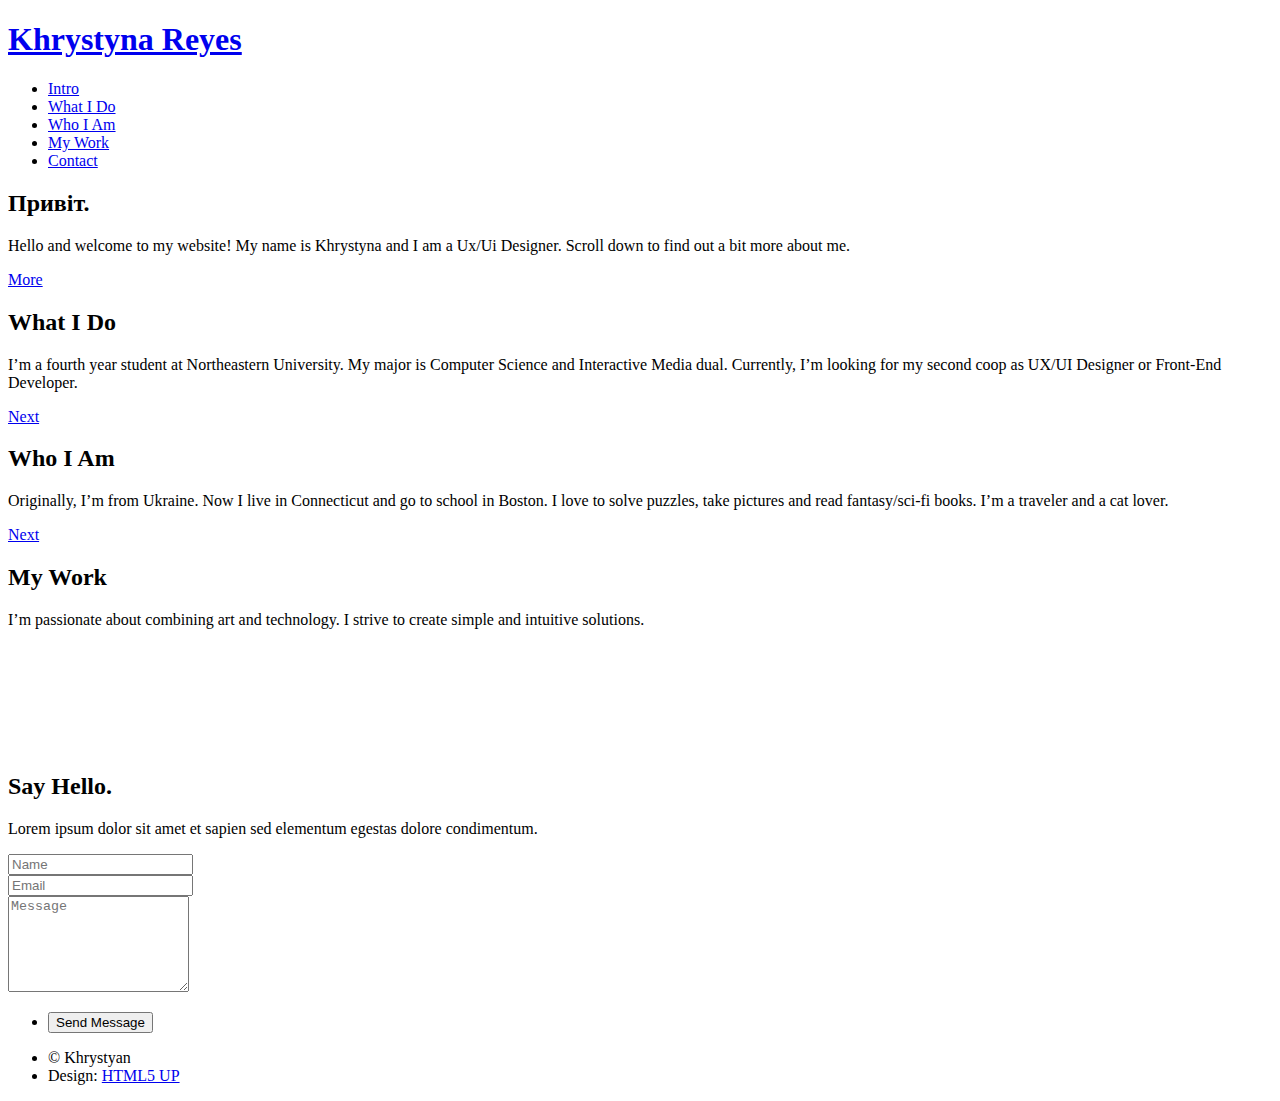
==== index.html @ 37574b06 "Update index.html" ====
<!DOCTYPE HTML>
<html>
	<head>
		<title>Khrystyna.me</title>
		<meta http-equiv="content-type" content="text/html; charset=utf-8" />
		<meta name="description" content="" />
		<meta name="keywords" content="" />
		<!--[if lte IE 8]><script src="css/ie/html5shiv.js"></script><![endif]-->
		<script src="js/jquery.min.js"></script>
		<script src="js/jquery.poptrox.min.js"></script>
		<script src="js/skel.min.js"></script>
		<script src="js/init.js"></script>
		<noscript>
			<link rel="stylesheet" href="stylesheet/skel-noscript.css" />
			<link rel="stylesheet" href="stylesheet/stylesheet.css" />
		</noscript>
		<!--[if lte IE 8]><link rel="stylesheet" href="css/ie/v8.css" /><![endif]-->
	</head>
	<body>

		<!-- Header -->
			<header id="header">

				<!-- Logo -->
					<h1 id="logo"><a href="#">Khrystyna Reyes</a></h1>

				<!-- Nav -->
					<nav id="nav">
						<ul>
							<li><a href="#intro">Intro</a></li>
							<li><a href="#one">What I Do</a></li>
							<li><a href="#two">Who I Am</a></li>
							<li><a href="#work">My Work</a></li>
							<li><a href="#contact">Contact</a></li>
						</ul>
					</nav>

			</header>

		<!-- Intro -->
			<section id="intro" class="main style1 dark fullscreen">
				<div class="content container small">
					<header>
						<h2>Привіт.</h2>
					</header>
					<p>Hello and welcome to my website!
							My name is Khrystyna and I am a Ux/Ui Designer. Scroll down to find out
							a bit more about me.</p>
					<footer>
						<a href="#one" class="button style2 down">More</a>
					</footer>
				</div>
			</section>

		<!-- One -->
			<section id="one" class="main style2 right dark fullscreen">
				<div class="content box style2">
					<header>
						<h2>What I Do</h2>
					</header>
					<p>I’m a fourth year student at Northeastern University. My major is Computer Science and Interactive Media dual. Currently, I’m looking for my second coop as UX/UI Designer or Front-End Developer. </p>
				</div>
				<a href="#two" class="button style2 down anchored">Next</a>
			</section>

		<!-- Two -->
			<section id="two" class="main style2 left dark fullscreen">
				<div class="content box style2">
					<header>
						<h2>Who I Am</h2>
					</header>
					<p>Originally, I’m from Ukraine. Now I live in Connecticut and go to school in Boston. I love to solve puzzles, take pictures and read fantasy/sci-fi books. I’m a traveler and a cat lover.</p>
				</div>
				<a href="#work" class="button style2 down anchored">Next</a>
			</section>

		<!-- Work -->
			<section id="work" class="main style3 primary">
				<div class="content container">
					<header>
						<h2>My Work</h2>
						<p>I’m passionate about combining art and technology. I strive to create simple and intuitive solutions.</p>
					</header>

					<!--
						 Lightbox Gallery

						 Powered by poptrox. Full docs here: https://github.com/n33/jquery.poptrox
					-->
						<div class="container small">
							<div class="row flush images">
								<div class="6u"><a href="http://instagram.com/khrystia2000" target="_blank" class="image full l"><img src="images/thumbs/11.jpg" alt="" /></a></div>
								<div class="6u"><a href="http://maublu.com" target="_blank" class="image full r"><img src="images/thumbs/1.png" alt="" /></a></div>
							</div>
							<div class="row flush images">
								<div class="6u"><a href="http://theyolksonyou.wikispaces.com/The+Yolk%27s+on+You" target="_blank" class="image full l"><img src="images/thumbs/2.png" alt="" /></a></div>
								<div class="6u"><a href="http://www.ccs.neu.edu/home/khrystia/hci.html" target="_blank" class="image full r"><img src="images/thumbs/3.png" alt="" /></a></div>
							</div>
							<div class="row flush images">
								<div class="6u"><a href="images/fulls/05.jpg" class="image full l"><img src="images/thumbs/05.jpg" title="The sparkling shell" alt="" /></a></div>
								<div class="6u"><a href="images/fulls/06.jpg" class="image full r"><img src="images/thumbs/06.jpg" title="Bent IX" alt="" /></a></div>
							</div>
						</div>

				</div>
			</section>

		<!-- Contact -->
			<section id="contact" class="main style3 secondary">
				<div class="content container">
					<header>
						<h2>Say Hello.</h2>
						<p>Lorem ipsum dolor sit amet et sapien sed elementum egestas dolore condimentum.</p>
					</header>
					<div class="box container small">

						<!--
							 Contact Form

							 To get this working, place a script on your server to receive the form data, then
							 point the "action" attribute to it (eg. action="http://mydomain.tld/mail.php").
							 More on how it all works here: http://www.1stwebdesigner.com/tutorials/custom-php-contact-forms/
						-->
							<form method="post" action="mail.php">
								<div class="row half">
									<div class="6u"><input type="text" name="name" placeholder="Name" /></div>
									<div class="6u"><input type="text" name="email" placeholder="Email" /></div>
								</div>
								<div class="row half">
									<div class="12u"><textarea name="message" placeholder="Message" rows="6"></textarea></div>
								</div>
								<div class="row">
									<div class="12u">
										<ul class="actions">
											<li><input type="submit" class="button" value="Send Message" /></li>
										</ul>
									</div>
								</div>
							</form>

					</div>
				</div>
			</section>

		<!-- Footer -->
			<footer id="footer">


				<!-- Menu -->
					<ul class="menu">
						<li>&copy; Khrystyan</li>
						<li>Design: <a href="http://html5up.net/">HTML5 UP</a></li>
					</ul>

			</footer>

	</body>
</html>
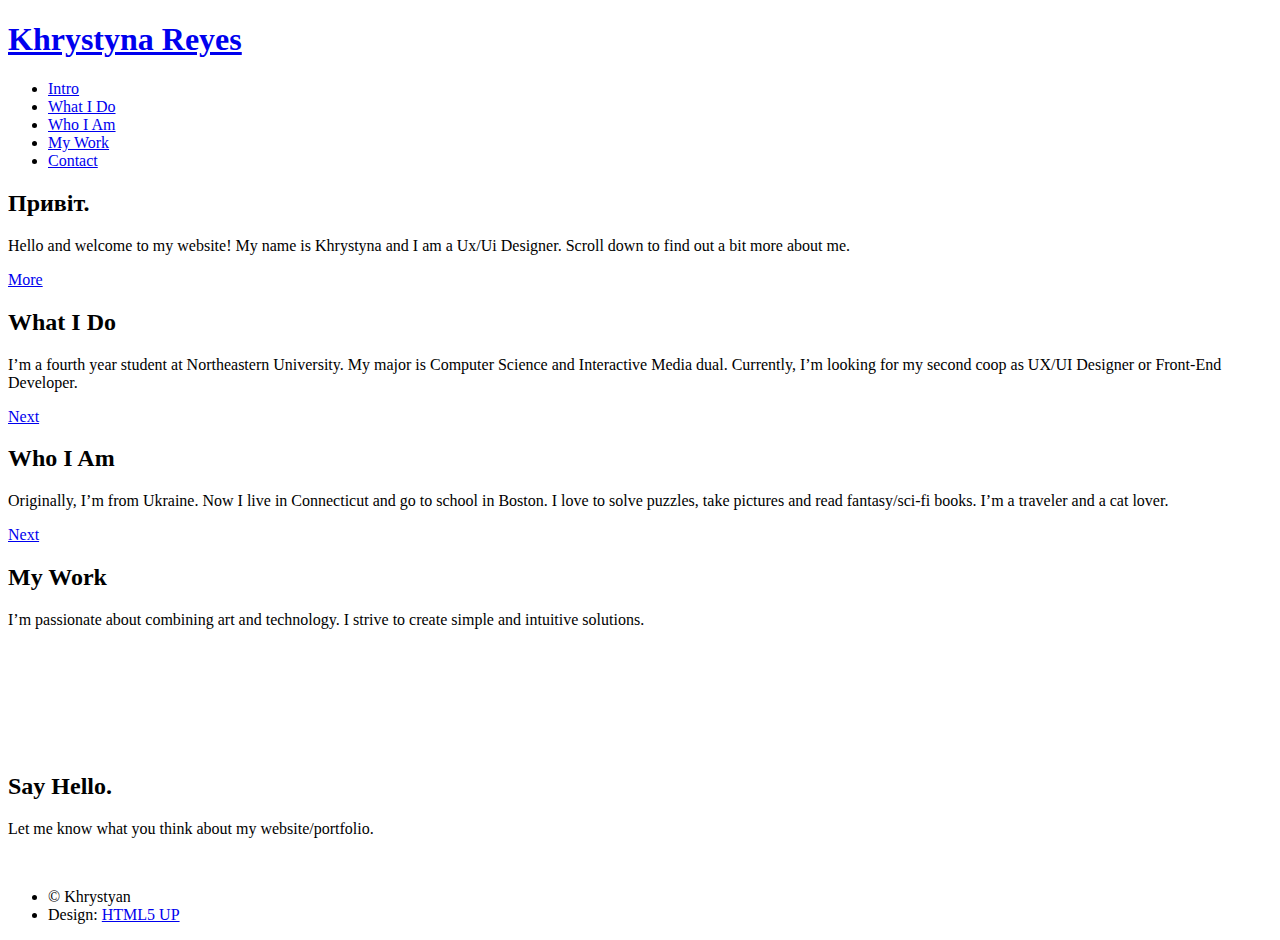
==== commit 6dd564b0: "icons" ====
--- a/index.html
+++ b/index.html
@@ -1,158 +1,138 @@
-<!DOCTYPE HTML>
-<html>
-	<head>
-		<title>Khrystyna.me</title>
-		<meta http-equiv="content-type" content="text/html; charset=utf-8" />
-		<meta name="description" content="" />
-		<meta name="keywords" content="" />
-		<!--[if lte IE 8]><script src="css/ie/html5shiv.js"></script><![endif]-->
-		<script src="js/jquery.min.js"></script>
-		<script src="js/jquery.poptrox.min.js"></script>
-		<script src="js/skel.min.js"></script>
-		<script src="js/init.js"></script>
-		<noscript>
-			<link rel="stylesheet" href="stylesheet/skel-noscript.css" />
-			<link rel="stylesheet" href="stylesheet/stylesheet.css" />
-		</noscript>
-		<!--[if lte IE 8]><link rel="stylesheet" href="css/ie/v8.css" /><![endif]-->
-	</head>
-	<body>
-
-		<!-- Header -->
-			<header id="header">
-
-				<!-- Logo -->
-					<h1 id="logo"><a href="#">Khrystyna Reyes</a></h1>
-
-				<!-- Nav -->
-					<nav id="nav">
-						<ul>
-							<li><a href="#intro">Intro</a></li>
-							<li><a href="#one">What I Do</a></li>
-							<li><a href="#two">Who I Am</a></li>
-							<li><a href="#work">My Work</a></li>
-							<li><a href="#contact">Contact</a></li>
-						</ul>
-					</nav>
-
-			</header>
-
-		<!-- Intro -->
-			<section id="intro" class="main style1 dark fullscreen">
-				<div class="content container small">
-					<header>
-						<h2>Привіт.</h2>
-					</header>
-					<p>Hello and welcome to my website!
-							My name is Khrystyna and I am a Ux/Ui Designer. Scroll down to find out
-							a bit more about me.</p>
-					<footer>
-						<a href="#one" class="button style2 down">More</a>
-					</footer>
-				</div>
-			</section>
-
-		<!-- One -->
-			<section id="one" class="main style2 right dark fullscreen">
-				<div class="content box style2">
-					<header>
-						<h2>What I Do</h2>
-					</header>
-					<p>I’m a fourth year student at Northeastern University. My major is Computer Science and Interactive Media dual. Currently, I’m looking for my second coop as UX/UI Designer or Front-End Developer. </p>
-				</div>
-				<a href="#two" class="button style2 down anchored">Next</a>
-			</section>
-
-		<!-- Two -->
-			<section id="two" class="main style2 left dark fullscreen">
-				<div class="content box style2">
-					<header>
-						<h2>Who I Am</h2>
-					</header>
-					<p>Originally, I’m from Ukraine. Now I live in Connecticut and go to school in Boston. I love to solve puzzles, take pictures and read fantasy/sci-fi books. I’m a traveler and a cat lover.</p>
-				</div>
-				<a href="#work" class="button style2 down anchored">Next</a>
-			</section>
-
-		<!-- Work -->
-			<section id="work" class="main style3 primary">
-				<div class="content container">
-					<header>
-						<h2>My Work</h2>
-						<p>I’m passionate about combining art and technology. I strive to create simple and intuitive solutions.</p>
-					</header>
-
-					<!--
-						 Lightbox Gallery
-
-						 Powered by poptrox. Full docs here: https://github.com/n33/jquery.poptrox
-					-->
-						<div class="container small">
-							<div class="row flush images">
-								<div class="6u"><a href="http://instagram.com/khrystia2000" target="_blank" class="image full l"><img src="images/thumbs/11.jpg" alt="" /></a></div>
-								<div class="6u"><a href="http://maublu.com" target="_blank" class="image full r"><img src="images/thumbs/1.png" alt="" /></a></div>
-							</div>
-							<div class="row flush images">
-								<div class="6u"><a href="http://theyolksonyou.wikispaces.com/The+Yolk%27s+on+You" target="_blank" class="image full l"><img src="images/thumbs/2.png" alt="" /></a></div>
-								<div class="6u"><a href="http://www.ccs.neu.edu/home/khrystia/hci.html" target="_blank" class="image full r"><img src="images/thumbs/3.png" alt="" /></a></div>
-							</div>
-							<div class="row flush images">
-								<div class="6u"><a href="images/fulls/05.jpg" class="image full l"><img src="images/thumbs/05.jpg" title="The sparkling shell" alt="" /></a></div>
-								<div class="6u"><a href="images/fulls/06.jpg" class="image full r"><img src="images/thumbs/06.jpg" title="Bent IX" alt="" /></a></div>
-							</div>
-						</div>
-
-				</div>
-			</section>
-
-		<!-- Contact -->
-			<section id="contact" class="main style3 secondary">
-				<div class="content container">
-					<header>
-						<h2>Say Hello.</h2>
-						<p>Lorem ipsum dolor sit amet et sapien sed elementum egestas dolore condimentum.</p>
-					</header>
-					<div class="box container small">
-
-						<!--
-							 Contact Form
-
-							 To get this working, place a script on your server to receive the form data, then
-							 point the "action" attribute to it (eg. action="http://mydomain.tld/mail.php").
-							 More on how it all works here: http://www.1stwebdesigner.com/tutorials/custom-php-contact-forms/
-						-->
-							<form method="post" action="mail.php">
-								<div class="row half">
-									<div class="6u"><input type="text" name="name" placeholder="Name" /></div>
-									<div class="6u"><input type="text" name="email" placeholder="Email" /></div>
-								</div>
-								<div class="row half">
-									<div class="12u"><textarea name="message" placeholder="Message" rows="6"></textarea></div>
-								</div>
-								<div class="row">
-									<div class="12u">
-										<ul class="actions">
-											<li><input type="submit" class="button" value="Send Message" /></li>
-										</ul>
-									</div>
-								</div>
-							</form>
-
-					</div>
-				</div>
-			</section>
-
-		<!-- Footer -->
-			<footer id="footer">
-
-
-				<!-- Menu -->
-					<ul class="menu">
-						<li>&copy; Khrystyan</li>
-						<li>Design: <a href="http://html5up.net/">HTML5 UP</a></li>
-					</ul>
-
-			</footer>
-
-	</body>
-</html>
+<!DOCTYPE HTML>
+<html>
+	<head>
+		<title>Khrystyna.me</title>
+		<meta http-equiv="content-type" content="text/html; charset=utf-8" />
+		<meta name="description" content="" />
+		<meta name="keywords" content="" />
+		<!--[if lte IE 8]><script src="css/ie/html5shiv.js"></script><![endif]-->
+		<script src="js/jquery.min.js"></script>
+		<script src="js/jquery.poptrox.min.js"></script>
+		<script src="js/skel.min.js"></script>
+		<script src="js/init.js"></script>
+		<noscript>
+			<link rel="stylesheet" href="css/skel-noscript.css" />
+			<link rel="stylesheet" href="css/style.css" />
+		</noscript>
+		<!--[if lte IE 8]><link rel="stylesheet" href="css/ie/v8.css" /><![endif]-->
+	</head>
+	<body>
+
+		<!-- Header -->
+			<header id="header">
+
+				<!-- Logo -->
+					<h1 id="logo"><a href="#">Khrystyna Reyes</a></h1>
+
+				<!-- Nav -->
+					<nav id="nav">
+						<ul>
+							<li><a href="#intro">Intro</a></li>
+							<li><a href="#what">What I Do</a></li>
+							<li><a href="#who">Who I Am</a></li>
+							<li><a href="#work">My Work</a></li>
+							<li><a href="#contact">Contact</a></li>
+						</ul>
+					</nav>
+
+			</header>
+
+		<!-- Intro -->
+			<section id="intro" class="main style1 dark fullscreen">
+				<div class="content container small">
+					<header>
+						<h2>Привіт.</h2>
+					</header>
+					<p>Hello and welcome to my website!
+							My name is Khrystyna and I am a Ux/Ui Designer. Scroll down to find out
+							a bit more about me.</p>
+					<footer>
+						<a href="#what" class="button style2 down">More</a>
+					</footer>
+				</div>
+			</section>
+
+		<!-- What -->
+			<section id="what" class="main style2 right dark fullscreen">
+				<div class="content box style2">
+					<header>
+						<h2>What I Do</h2>
+					</header>
+					<p>I’m a fourth year student at Northeastern University. My major is Computer Science and Interactive Media dual. Currently, I’m looking for my second coop as UX/UI Designer or Front-End Developer. </p>
+				</div>
+				<a href="#who" class="button style2 down anchored">Next</a>
+			</section>
+
+		<!-- Two -->
+			<section id="who" class="main style2 left dark fullscreen">
+				<div class="content box style2">
+					<header>
+						<h2>Who I Am</h2>
+					</header>
+					<p>Originally, I’m from Ukraine. Now I live in Connecticut and go to school in Boston. I love to solve puzzles, take pictures and read fantasy/sci-fi books. I’m a traveler and a cat lover.</p>
+				</div>
+				<a href="#work" class="button style2 down anchored">Next</a>
+			</section>
+
+		<!-- Work -->
+			<section id="work" class="main style3 primary">
+				<div class="content container">
+					<header>
+						<h2>My Work</h2>
+						<p>I’m passionate about combining art and technology. I strive to create simple and intuitive solutions.</p>
+					</header>
+
+					<!--
+						 Lightbox Gallery
+
+						 Powered by poptrox. Full docs here: https://github.com/n33/jquery.poptrox
+					-->
+						<div class="container small">
+							<div class="row flush images">
+								<div class="6u"><a href="http://instagram.com/khrystia2000" target="_blank" class="image full l"><img src="images/thumbs/11.png" alt="" /></a></div>
+								<div class="6u"><a href="http://maublu.com" target="_blank" class="image full r"><img src="images/thumbs/1.png" alt="" /></a></div>
+							</div>
+							<div class="row flush images">
+								<div class="6u"><a href="http://theyolksonyou.wikispaces.com/The+Yolk%27s+on+You" target="_blank" class="image full l"><img src="images/thumbs/2.png" alt="" /></a></div>
+								<div class="6u"><a href="http://www.ccs.neu.edu/home/khrystia/hci.html" target="_blank" class="image full r"><img src="images/thumbs/3.png" alt="" /></a></div>
+							</div>
+							<div class="row flush images">
+								<div class="6u"><a href="images/fulls/05.jpg" class="image full l"><img src="images/thumbs/05.jpg" title="The sparkling shell" alt="" /></a></div>
+								<div class="6u"><a href="images/fulls/06.jpg" class="image full r"><img src="images/thumbs/06.jpg" title="Bent IX" alt="" /></a></div>
+							</div>
+						</div>
+
+				</div>
+			</section>
+
+		<!-- Contact -->
+			<section id="contact" class="main style3 secondary">
+				<div class="content container">
+					<header>
+						<h2>Say Hello.</h2>
+						<p>Let me know what you think about my website/portfolio.  </p>
+					</header>
+					<div class="container small">
+
+								<a href="mailto:reyes.kh@husky.neu.edu?Subject=Portfolio" target="_top" ><img src="images/thumbs/mail.png" alt="" class="icon"/></a>
+								<a href="https://www.linkedin.com/in/khrystynar" target="_blank" ><img src="images/thumbs/linkedin.png" alt="" class="icon"/></a>
+								<a href="skype:khrystynar?userinfo"><img src="images/thumbs/skype.png" alt="" class="icon"/></a>
+
+						</div>
+				</div>
+			</section>
+
+		<!-- Footer -->
+			<footer id="footer">
+
+
+				<!-- Menu -->
+					<ul class="menu">
+						<li>&copy; Khrystyan</li>
+						<li>Design: <a href="http://html5up.net/">HTML5 UP</a></li>
+					</ul>
+
+			</footer>
+
+	</body>
+</html>
--- a/css/style.css
+++ b/css/style.css
@@ -0,0 +1,1429 @@
+@charset 'UTF-8';
+@import url(http://fonts.googleapis.com/css?family=Source+Sans+Pro:300,900);
+@font-face{font-family:'FontAwesome';src:url('font/fontawesome-webfont.eot?v=4.0.1');src:url('font/fontawesome-webfont.eot?#iefix&v=4.0.1') format('embedded-opentype'),url('font/fontawesome-webfont.woff?v=4.0.1') format('woff'),url('font/fontawesome-webfont.ttf?v=4.0.1') format('truetype'),url('font/fontawesome-webfont.svg?v=4.0.1#fontawesomeregular') format('svg');font-weight:normal;font-style:normal}
+
+/*********************************************************************************/
+/* Basic                                                                         */
+/*********************************************************************************/
+
+	body {
+		background: #fff;
+	}
+
+		body.loading {
+		}
+
+			body.loading * {
+				-moz-transition: none !important;
+				-webkit-transition: none !important;
+				-o-transition: none !important;
+				-ms-transition: none !important;
+				transition: none !important;
+			}
+
+	body,input,textarea,select {
+		font-family: 'Source Sans Pro', sans-serif;
+		font-weight: 300;
+		font-size: 18pt;
+		line-height: 1.75em;
+		color: #39454b;
+		letter-spacing: 0.5px;
+	}
+
+	h1,h2,h3,h4,h5,h6 {
+		font-weight: 900;
+		color: inherit;
+	}
+
+		h1 a, h2 a, h3 a, h4 a, h5 a, h6 a {
+			color: inherit;
+			text-decoration: none;
+		}
+
+	h2 {
+		font-size: 2.25em;
+		letter-spacing: -2px;
+		line-height: 1.25em;
+	}
+
+	strong, b {
+		font-weight: 900;
+		color: inherit;
+	}
+
+	em, i {
+		font-style: italic;
+	}
+
+	a {
+		color: #98c593;
+
+		-moz-transition: all 0.2s ease-in-out, color 0.2s ease-in-out;
+		-webkit-transition: all 0.2s ease-in-out, color 0.2s ease-in-out;
+		-o-transition: all 0.2s ease-in-out, color 0.2s ease-in-out;
+		-ms-transition: all 0.2s ease-in-out, color 0.2s ease-in-out;
+		transition: all 0.2s ease-in-out, color 0.2s ease-in-out;
+	}
+
+	sub {
+		position: relative;
+		top: 0.5em;
+		font-size: 0.8em;
+	}
+
+	sup {
+		position: relative;
+		top: -0.5em;
+		font-size: 0.8em;
+	}
+
+	hr {
+		border: 0;
+		border-top: solid 1px #ddd;
+	}
+
+	blockquote {
+		border-left: solid 0.5em #ddd;
+		padding: 1em 0 1em 2em;
+		font-style: italic;
+	}
+
+	p, ul, ol, dl, table {
+		margin-bottom: 1em;
+	}
+
+	header {
+		margin-bottom: 1em;
+	}
+
+		header p {
+			display: block;
+			margin: 1em 0 0 0;
+			padding: 0 0 0.5em 0;
+		}
+
+	footer {
+		margin-top: 2em;
+	}
+
+	br.clear {
+		clear: both;
+	}
+
+	/* Sections/Articles */
+
+		section,
+		article {
+			margin-bottom: 3em;
+		}
+
+		section > :last-child,
+		article > :last-child {
+			margin-bottom: 0;
+		}
+
+		section > .content > :last-child,
+		article > .content > :last-child {
+			margin-bottom: 0;
+		}
+
+		section:last-child,
+		article:last-child {
+			margin-bottom: 0;
+		}
+
+		.row > section,
+		.row > article {
+			margin-bottom: 0;
+		}
+
+	/* Images */
+
+		.image {
+			position: relative;
+			display: inline-block;
+		}
+
+			.image:before {
+				content: '';
+				position: absolute;
+				left: 0;
+				top: 0;
+				width: 100%;
+				height: 100%;
+				background: url('images/overlay.png');
+			}
+
+			.image img {
+				display: block;
+				width: 100%;
+			}
+
+			.image.featured {
+				display: block;
+				width: 100%;
+				margin: 0 0 2em 0;
+			}
+
+			.image.full {
+				display: block;
+				width: 100%;
+			}
+
+			.image.left {
+				float: left;
+				margin: 0 2em 2em 0;
+			}
+
+			.image.centered {
+				display: block;
+				margin: 0 0 2em 0;
+			}
+
+				.image.centered img {
+					margin: 0 auto;
+					width: auto;
+				}
+
+	/* Lists */
+
+		ul.default {
+			list-style: disc;
+			padding-left: 1em;
+		}
+
+			ul.default li {
+				padding-left: 0.5em;
+			}
+
+		ul.icons {
+			cursor: default;
+		}
+
+			ul.icons li {
+				display: inline-block;
+			}
+
+				ul.icons a {
+					display: inline-block;
+					width: 2em;
+					height: 2em;
+					line-height: 2em;
+					text-align: center;
+					border: 0;
+				}
+
+		ul.menu {
+			cursor: default;
+		}
+
+			ul.menu li {
+				display: inline-block;
+				line-height: 1em;
+				border-left: solid 1px rgba(145,146,147,0.25);
+				padding: 0 0 0 0.5em;
+				margin: 0 0 0 0.5em;
+			}
+
+			ul.menu li:first-child {
+				border-left: 0;
+				padding-left: 0;
+				margin-left: 0;
+			}
+
+		ul.actions {
+			cursor: default;
+		}
+
+			ul.actions li {
+				display: inline-block;
+				margin: 0 0 0 0.5em;
+			}
+
+			ul.actions li:first-child {
+				margin-left: 0;
+			}
+
+		ol.default {
+			list-style: decimal;
+			padding-left: 1.25em;
+		}
+
+			ol.default li {
+				padding-left: 0.25em;
+			}
+
+	/* Forms */
+
+		form {
+		}
+
+			form label {
+				display: block;
+			}
+
+			form input[type="text"],
+			form input[type="password"],
+			form select,
+			form textarea {
+				display: block;
+				width: 100%;
+				padding: 0.75em;
+				background: none;
+				border: solid 2px rgba(185,186,187,0.25);
+				color: inherit;
+				border-radius: 0.5em;
+				outline: none;
+
+				-moz-appearance: none;
+				-webkit-appearance: none;
+				-o-appearance: none;
+				-ms-appearance: none;
+				appearance: none;
+
+				-moz-transition: all 0.2s ease-in-out, color 0.2s ease-in-out;
+				-webkit-transition: all 0.2s ease-in-out, color 0.2s ease-in-out;
+				-o-transition: all 0.2s ease-in-out, color 0.2s ease-in-out;
+				-ms-transition: all 0.2s ease-in-out, color 0.2s ease-in-out;
+				transition: all 0.2s ease-in-out, color 0.2s ease-in-out;
+			}
+
+				form input[type="text"]:hover,
+				form input[type="password"]:hover,
+				form select:hover,
+				form textarea:hover {
+				}
+
+				form input[type="text"]:focus,
+				form input[type="password"]:focus,
+				form select:focus,
+				form textarea:focus {
+					border-color: #9ac8e9;
+				}
+
+			form input[type="text"],
+			form input[type="password"],
+			form select {
+				line-height: 1em;
+			}
+
+			form textarea {
+				min-height: 8em;
+			}
+
+			form .formerize-placeholder {
+				color: rgba(145,146,147,0.85) !important;
+			}
+
+			form ::-webkit-input-placeholder {
+				color: rgba(145,146,147,0.85) !important;
+			}
+
+			form :-moz-placeholder {
+				color: rgba(145,146,147,0.85) !important;
+			}
+
+			form ::-moz-placeholder {
+				color: rgba(145,146,147,0.85) !important;
+			}
+
+			form :-ms-input-placeholder {
+				color: rgba(145,146,147,0.85) !important;
+			}
+
+			form ::-moz-focus-inner {
+				border: 0;
+			}
+
+	/* Tables */
+
+		table {
+			width: 100%;
+		}
+
+			table.default {
+				width: 100%;
+			}
+
+				table.default tbody tr:nth-child(2n+2) {
+					background: #f4f4f4;
+				}
+
+				table.default td {
+					padding: 0.5em 1em 0.5em 1em;
+				}
+
+				table.default th {
+					text-align: left;
+					font-weight: 900;
+					padding: 0.5em 1em 0.5em 1em;
+				}
+
+				table.default thead {
+					background: #444;
+					color: #fff;
+				}
+
+				table.default tfoot {
+					background: #eee;
+				}
+
+				table.default tbody {
+				}
+
+	/* Buttons */
+
+		.button {
+			background-color: #98c593;
+			border: 0;
+			border-radius: 3.5em;
+			color: #fff;
+			cursor: pointer;
+			display: inline-block;
+			height: 3.5em;
+			line-height: 3.5em;
+			outline: 0;
+			padding: 0 2em 0 2em;
+			position: relative;
+			text-align: center;
+			text-decoration: none;
+
+			-moz-appearance: none;
+			-webkit-appearance: none;
+			-o-appearance: none;
+			-ms-appearance: none;
+			appearance: none;
+
+			-moz-transition: all 0.2s ease-in-out;
+			-webkit-transition: all 0.2s ease-in-out;
+			-o-transition: all 0.2s ease-in-out;
+			-ms-transition: all 0.2s ease-in-out;
+			transition: all 0.2s ease-in-out;
+		}
+
+			.button.down {
+				width: 5em;
+				height: 5em;
+				line-height: 4.5em;
+				padding: 0;
+				background-image: url('images/dark-arrow.svg');
+				background-position: center center;
+				background-repeat: no-repeat;
+				text-indent: -10em;
+				overflow: hidden;
+			}
+
+				.button.down.anchored {
+					bottom: 0;
+					border-bottom: 0;
+					border-radius: 3em 3em 0 0;
+					height: 4.5em;
+					margin-left: -2.5em;
+				}
+
+			.button.anchored {
+				position: absolute;
+				left: 50%;
+			}
+
+			.button:hover {
+				background-color: #a8d5a3;
+			}
+
+			.button:active {
+				background-color: #88b583;
+			}
+
+			.button.style2 {
+				background-color: transparent;
+				border: solid 2px #e5e6e7;
+				color: inherit;
+			}
+
+				.button.style2:hover {
+					background-color: rgba(145,146,147,0.035);
+				}
+
+				.button.style2.down {
+					background-image: url('images/arrow.svg');
+				}
+
+				.icon {
+					width: 5em;
+					height: 5em;
+					margin: 1em;
+					margin-bottom: 5em;
+
+				}
+
+				.icon:hover {
+					background-color: rgba(145,146,147,0.065);
+					border-radius: 3em;
+				}
+
+	/* Box */
+
+		.box {
+			background: #fff;
+			color: #39454b;
+			padding: 2em;
+		}
+
+			.box.style2 {
+				padding: 3.5em 2.5em 3.5em 2.5em;
+			}
+
+	/* Main */
+
+		.main {
+			position: relative;
+			margin: 0;
+			overflow-x: hidden;
+		}
+
+			.main.style1 {
+				text-align: center;
+				padding: 10em 0 10em 0;
+			}
+
+				.main.style1 h2 {
+					font-size: 4.25em;
+					line-height: 1em;
+					letter-spacing: -4px;
+				}
+
+				.main.style1 .content {
+					opacity: 1.0;
+
+					-moz-transition: all 1s ease;
+					-webkit-transition: all 1s ease;
+					-o-transition: all 1s ease;
+					-ms-transition: all 1s ease;
+					transition: all 1s ease;
+
+					-moz-transform: translateZ(0);
+					-webkit-transform: translateZ(0);
+					-o-transform: translateZ(0);
+					-ms-transform: translateZ(0);
+					transform: translateZ(0);
+				}
+
+			.main.style1.inactive {
+			}
+
+				.main.style1.inactive .content {
+					opacity: 0;
+				}
+
+			.main.style2 {
+				padding: 10em 0 10em 0;
+				overflow: hidden;
+			}
+
+				.main.style2 .content {
+					position: relative;
+					width: 35%;
+
+					-moz-transition: all 1s ease;
+					-webkit-transition: all 1s ease;
+					-o-transition: all 1s ease;
+					-ms-transition: all 1s ease;
+					transition: all 1s ease;
+
+					-moz-transform: translateZ(0);
+					-webkit-transform: translateZ(0);
+					-o-transform: translateZ(0);
+					-ms-transform: translateZ(0);
+					transform: translateZ(0);
+				}
+
+				.main.style2.left {
+				}
+
+					.main.style2.left .content {
+						left: 0;
+					}
+
+				.main.style2.right {
+				}
+
+					.main.style2.right .content {
+						left: 65%;
+					}
+
+				.main.style2.inactive {
+				}
+
+					.main.style2.inactive .content {
+					}
+
+						.main.style2.inactive.left .content {
+							left: -35%;
+						}
+
+						.main.style2.inactive.right .content {
+							left: 100%;
+						}
+
+			.main.style3 {
+				text-align: center;
+				padding: 6em 0 6em 0;
+			}
+
+				.main.style3 .content {
+				}
+
+					.main.style3 .content > header {
+						margin-bottom: 2em;
+					}
+
+				.main.style3.primary {
+					background: #fff;
+				}
+
+				.main.style3.secondary {
+					background: #f5f6f7;
+				}
+
+	/* Dark */
+
+		.dark {
+			color: #fff;
+		}
+
+			.dark a {
+				color: #fff;
+			}
+
+			.dark .button.style2 {
+				border-color: inherit;
+				background-color: rgba(64,64,64,0.05);
+			}
+
+				.dark .button.style2:hover {
+					background-color: rgba(255,255,255,0.1);
+				}
+
+				.dark .button.style2.down {
+					background-image: url('images/dark-arrow.svg');
+				}
+
+/*********************************************************************************/
+/* Icons                                                                         */
+/* Powered by Font Awesome by Dave Gandy | http://fontawesome.io                 */
+/* Licensed under the SIL OFL 1.1 (font), MIT (CSS)                              */
+/*********************************************************************************/
+
+	.fa {
+		text-decoration: none;
+	}
+
+		.fa.solo {
+		}
+
+			.fa.solo span {
+				display: none;
+			}
+
+		.fa:before {
+			display:inline-block;
+			font-family: FontAwesome;
+			font-size: 1.25em;
+			text-decoration: none;
+			font-style: normal;
+			font-weight: normal;
+			line-height: 1;
+			-webkit-font-smoothing:antialiased;
+			-moz-osx-font-smoothing:grayscale;
+		}
+
+		.fa-lg{font-size:1.3333333333333333em;line-height:.75em;vertical-align:-15%}
+		.fa-2x{font-size:2em}
+		.fa-3x{font-size:3em}
+		.fa-4x{font-size:4em}
+		.fa-5x{font-size:5em}
+		.fa-fw{width:1.2857142857142858em;text-align:center}
+		.fa-ul{padding-left:0;margin-left:2.142857142857143em;list-style-type:none}.fa-ul>li{position:relative}
+		.fa-li{position:absolute;left:-2.142857142857143em;width:2.142857142857143em;top:.14285714285714285em;text-align:center}.fa-li.fa-lg{left:-1.8571428571428572em}
+		.fa-border{padding:.2em .25em .15em;border:solid .08em #eee;border-radius:.1em}
+		.pull-right{float:right}
+		.pull-left{float:left}
+		.fa.pull-left{margin-right:.3em}
+		.fa.pull-right{margin-left:.3em}
+		.fa-spin{-webkit-animation:spin 2s infinite linear;-moz-animation:spin 2s infinite linear;-o-animation:spin 2s infinite linear;animation:spin 2s infinite linear}
+		@-moz-keyframes spin{0%{-moz-transform:rotate(0deg)} 100%{-moz-transform:rotate(359deg)}}@-webkit-keyframes spin{0%{-webkit-transform:rotate(0deg)} 100%{-webkit-transform:rotate(359deg)}}@-o-keyframes spin{0%{-o-transform:rotate(0deg)} 100%{-o-transform:rotate(359deg)}}@-ms-keyframes spin{0%{-ms-transform:rotate(0deg)} 100%{-ms-transform:rotate(359deg)}}@keyframes spin{0%{transform:rotate(0deg)} 100%{transform:rotate(359deg)}}.fa-rotate-90{filter:progid:DXImageTransform.Microsoft.BasicImage(rotation=1);-webkit-transform:rotate(90deg);-moz-transform:rotate(90deg);-ms-transform:rotate(90deg);-o-transform:rotate(90deg);transform:rotate(90deg)}
+		.fa-rotate-180{filter:progid:DXImageTransform.Microsoft.BasicImage(rotation=2);-webkit-transform:rotate(180deg);-moz-transform:rotate(180deg);-ms-transform:rotate(180deg);-o-transform:rotate(180deg);transform:rotate(180deg)}
+		.fa-rotate-270{filter:progid:DXImageTransform.Microsoft.BasicImage(rotation=3);-webkit-transform:rotate(270deg);-moz-transform:rotate(270deg);-ms-transform:rotate(270deg);-o-transform:rotate(270deg);transform:rotate(270deg)}
+		.fa-flip-horizontal{filter:progid:DXImageTransform.Microsoft.BasicImage(rotation=0, mirror=1);-webkit-transform:scale(-1, 1);-moz-transform:scale(-1, 1);-ms-transform:scale(-1, 1);-o-transform:scale(-1, 1);transform:scale(-1, 1)}
+		.fa-flip-vertical{filter:progid:DXImageTransform.Microsoft.BasicImage(rotation=2, mirror=1);-webkit-transform:scale(1, -1);-moz-transform:scale(1, -1);-ms-transform:scale(1, -1);-o-transform:scale(1, -1);transform:scale(1, -1)}
+		.fa-stack{position:relative;display:inline-block;width:2em;height:2em;line-height:2em;vertical-align:middle}
+		.fa-stack-1x,.fa-stack-2x{position:absolute;left:0;width:100%;text-align:center}
+		.fa-stack-1x{line-height:inherit}
+		.fa-stack-2x{font-size:2em}
+		.fa-inverse{color:#fff}
+		.fa-glass:before{content:"\f000"}
+		.fa-music:before{content:"\f001"}
+		.fa-search:before{content:"\f002"}
+		.fa-envelope-o:before{content:"\f003"}
+		.fa-heart:before{content:"\f004"}
+		.fa-star:before{content:"\f005"}
+		.fa-star-o:before{content:"\f006"}
+		.fa-user:before{content:"\f007"}
+		.fa-film:before{content:"\f008"}
+		.fa-th-large:before{content:"\f009"}
+		.fa-th:before{content:"\f00a"}
+		.fa-th-list:before{content:"\f00b"}
+		.fa-check:before{content:"\f00c"}
+		.fa-times:before{content:"\f00d"}
+		.fa-search-plus:before{content:"\f00e"}
+		.fa-search-minus:before{content:"\f010"}
+		.fa-power-off:before{content:"\f011"}
+		.fa-signal:before{content:"\f012"}
+		.fa-gear:before,.fa-cog:before{content:"\f013"}
+		.fa-trash-o:before{content:"\f014"}
+		.fa-home:before{content:"\f015"}
+		.fa-file-o:before{content:"\f016"}
+		.fa-clock-o:before{content:"\f017"}
+		.fa-road:before{content:"\f018"}
+		.fa-download:before{content:"\f019"}
+		.fa-arrow-circle-o-down:before{content:"\f01a"}
+		.fa-arrow-circle-o-up:before{content:"\f01b"}
+		.fa-inbox:before{content:"\f01c"}
+		.fa-play-circle-o:before{content:"\f01d"}
+		.fa-rotate-right:before,.fa-repeat:before{content:"\f01e"}
+		.fa-refresh:before{content:"\f021"}
+		.fa-list-alt:before{content:"\f022"}
+		.fa-lock:before{content:"\f023"}
+		.fa-flag:before{content:"\f024"}
+		.fa-headphones:before{content:"\f025"}
+		.fa-volume-off:before{content:"\f026"}
+		.fa-volume-down:before{content:"\f027"}
+		.fa-volume-up:before{content:"\f028"}
+		.fa-qrcode:before{content:"\f029"}
+		.fa-barcode:before{content:"\f02a"}
+		.fa-tag:before{content:"\f02b"}
+		.fa-tags:before{content:"\f02c"}
+		.fa-book:before{content:"\f02d"}
+		.fa-bookmark:before{content:"\f02e"}
+		.fa-print:before{content:"\f02f"}
+		.fa-camera:before{content:"\f030"}
+		.fa-font:before{content:"\f031"}
+		.fa-bold:before{content:"\f032"}
+		.fa-italic:before{content:"\f033"}
+		.fa-text-height:before{content:"\f034"}
+		.fa-text-width:before{content:"\f035"}
+		.fa-align-left:before{content:"\f036"}
+		.fa-align-center:before{content:"\f037"}
+		.fa-align-right:before{content:"\f038"}
+		.fa-align-justify:before{content:"\f039"}
+		.fa-list:before{content:"\f03a"}
+		.fa-dedent:before,.fa-outdent:before{content:"\f03b"}
+		.fa-indent:before{content:"\f03c"}
+		.fa-video-camera:before{content:"\f03d"}
+		.fa-picture-o:before{content:"\f03e"}
+		.fa-pencil:before{content:"\f040"}
+		.fa-map-marker:before{content:"\f041"}
+		.fa-adjust:before{content:"\f042"}
+		.fa-tint:before{content:"\f043"}
+		.fa-edit:before,.fa-pencil-square-o:before{content:"\f044"}
+		.fa-share-square-o:before{content:"\f045"}
+		.fa-check-square-o:before{content:"\f046"}
+		.fa-move:before{content:"\f047"}
+		.fa-step-backward:before{content:"\f048"}
+		.fa-fast-backward:before{content:"\f049"}
+		.fa-backward:before{content:"\f04a"}
+		.fa-play:before{content:"\f04b"}
+		.fa-pause:before{content:"\f04c"}
+		.fa-stop:before{content:"\f04d"}
+		.fa-forward:before{content:"\f04e"}
+		.fa-fast-forward:before{content:"\f050"}
+		.fa-step-forward:before{content:"\f051"}
+		.fa-eject:before{content:"\f052"}
+		.fa-chevron-left:before{content:"\f053"}
+		.fa-chevron-right:before{content:"\f054"}
+		.fa-plus-circle:before{content:"\f055"}
+		.fa-minus-circle:before{content:"\f056"}
+		.fa-times-circle:before{content:"\f057"}
+		.fa-check-circle:before{content:"\f058"}
+		.fa-question-circle:before{content:"\f059"}
+		.fa-info-circle:before{content:"\f05a"}
+		.fa-crosshairs:before{content:"\f05b"}
+		.fa-times-circle-o:before{content:"\f05c"}
+		.fa-check-circle-o:before{content:"\f05d"}
+		.fa-ban:before{content:"\f05e"}
+		.fa-arrow-left:before{content:"\f060"}
+		.fa-arrow-right:before{content:"\f061"}
+		.fa-arrow-up:before{content:"\f062"}
+		.fa-arrow-down:before{content:"\f063"}
+		.fa-mail-forward:before,.fa-share:before{content:"\f064"}
+		.fa-resize-full:before{content:"\f065"}
+		.fa-resize-small:before{content:"\f066"}
+		.fa-plus:before{content:"\f067"}
+		.fa-minus:before{content:"\f068"}
+		.fa-asterisk:before{content:"\f069"}
+		.fa-exclamation-circle:before{content:"\f06a"}
+		.fa-gift:before{content:"\f06b"}
+		.fa-leaf:before{content:"\f06c"}
+		.fa-fire:before{content:"\f06d"}
+		.fa-eye:before{content:"\f06e"}
+		.fa-eye-slash:before{content:"\f070"}
+		.fa-warning:before,.fa-exclamation-triangle:before{content:"\f071"}
+		.fa-plane:before{content:"\f072"}
+		.fa-calendar:before{content:"\f073"}
+		.fa-random:before{content:"\f074"}
+		.fa-comment:before{content:"\f075"}
+		.fa-magnet:before{content:"\f076"}
+		.fa-chevron-up:before{content:"\f077"}
+		.fa-chevron-down:before{content:"\f078"}
+		.fa-retweet:before{content:"\f079"}
+		.fa-shopping-cart:before{content:"\f07a"}
+		.fa-folder:before{content:"\f07b"}
+		.fa-folder-open:before{content:"\f07c"}
+		.fa-resize-vertical:before{content:"\f07d"}
+		.fa-resize-horizontal:before{content:"\f07e"}
+		.fa-bar-chart-o:before{content:"\f080"}
+		.fa-twitter-square:before{content:"\f081"}
+		.fa-facebook-square:before{content:"\f082"}
+		.fa-camera-retro:before{content:"\f083"}
+		.fa-key:before{content:"\f084"}
+		.fa-gears:before,.fa-cogs:before{content:"\f085"}
+		.fa-comments:before{content:"\f086"}
+		.fa-thumbs-o-up:before{content:"\f087"}
+		.fa-thumbs-o-down:before{content:"\f088"}
+		.fa-star-half:before{content:"\f089"}
+		.fa-heart-o:before{content:"\f08a"}
+		.fa-sign-out:before{content:"\f08b"}
+		.fa-linkedin-square:before{content:"\f08c"}
+		.fa-thumb-tack:before{content:"\f08d"}
+		.fa-external-link:before{content:"\f08e"}
+		.fa-sign-in:before{content:"\f090"}
+		.fa-trophy:before{content:"\f091"}
+		.fa-github-square:before{content:"\f092"}
+		.fa-upload:before{content:"\f093"}
+		.fa-lemon-o:before{content:"\f094"}
+		.fa-phone:before{content:"\f095"}
+		.fa-square-o:before{content:"\f096"}
+		.fa-bookmark-o:before{content:"\f097"}
+		.fa-phone-square:before{content:"\f098"}
+		.fa-twitter:before{content:"\f099"}
+		.fa-facebook:before{content:"\f09a"}
+		.fa-github:before{content:"\f09b"}
+		.fa-unlock:before{content:"\f09c"}
+		.fa-credit-card:before{content:"\f09d"}
+		.fa-rss:before{content:"\f09e"}
+		.fa-hdd-o:before{content:"\f0a0"}
+		.fa-bullhorn:before{content:"\f0a1"}
+		.fa-bell:before{content:"\f0f3"}
+		.fa-certificate:before{content:"\f0a3"}
+		.fa-hand-o-right:before{content:"\f0a4"}
+		.fa-hand-o-left:before{content:"\f0a5"}
+		.fa-hand-o-up:before{content:"\f0a6"}
+		.fa-hand-o-down:before{content:"\f0a7"}
+		.fa-arrow-circle-left:before{content:"\f0a8"}
+		.fa-arrow-circle-right:before{content:"\f0a9"}
+		.fa-arrow-circle-up:before{content:"\f0aa"}
+		.fa-arrow-circle-down:before{content:"\f0ab"}
+		.fa-globe:before{content:"\f0ac"}
+		.fa-wrench:before{content:"\f0ad"}
+		.fa-tasks:before{content:"\f0ae"}
+		.fa-filter:before{content:"\f0b0"}
+		.fa-briefcase:before{content:"\f0b1"}
+		.fa-fullscreen:before{content:"\f0b2"}
+		.fa-group:before{content:"\f0c0"}
+		.fa-chain:before,.fa-link:before{content:"\f0c1"}
+		.fa-cloud:before{content:"\f0c2"}
+		.fa-flask:before{content:"\f0c3"}
+		.fa-cut:before,.fa-scissors:before{content:"\f0c4"}
+		.fa-copy:before,.fa-files-o:before{content:"\f0c5"}
+		.fa-paperclip:before{content:"\f0c6"}
+		.fa-save:before,.fa-floppy-o:before{content:"\f0c7"}
+		.fa-square:before{content:"\f0c8"}
+		.fa-reorder:before{content:"\f0c9"}
+		.fa-list-ul:before{content:"\f0ca"}
+		.fa-list-ol:before{content:"\f0cb"}
+		.fa-strikethrough:before{content:"\f0cc"}
+		.fa-underline:before{content:"\f0cd"}
+		.fa-table:before{content:"\f0ce"}
+		.fa-magic:before{content:"\f0d0"}
+		.fa-truck:before{content:"\f0d1"}
+		.fa-pinterest:before{content:"\f0d2"}
+		.fa-pinterest-square:before{content:"\f0d3"}
+		.fa-google-plus-square:before{content:"\f0d4"}
+		.fa-google-plus:before{content:"\f0d5"}
+		.fa-money:before{content:"\f0d6"}
+		.fa-caret-down:before{content:"\f0d7"}
+		.fa-caret-up:before{content:"\f0d8"}
+		.fa-caret-left:before{content:"\f0d9"}
+		.fa-caret-right:before{content:"\f0da"}
+		.fa-columns:before{content:"\f0db"}
+		.fa-unsorted:before,.fa-sort:before{content:"\f0dc"}
+		.fa-sort-down:before,.fa-sort-asc:before{content:"\f0dd"}
+		.fa-sort-up:before,.fa-sort-desc:before{content:"\f0de"}
+		.fa-envelope:before{content:"\f0e0"}
+		.fa-linkedin:before{content:"\f0e1"}
+		.fa-rotate-left:before,.fa-undo:before{content:"\f0e2"}
+		.fa-legal:before,.fa-gavel:before{content:"\f0e3"}
+		.fa-dashboard:before,.fa-tachometer:before{content:"\f0e4"}
+		.fa-comment-o:before{content:"\f0e5"}
+		.fa-comments-o:before{content:"\f0e6"}
+		.fa-flash:before,.fa-bolt:before{content:"\f0e7"}
+		.fa-sitemap:before{content:"\f0e8"}
+		.fa-umbrella:before{content:"\f0e9"}
+		.fa-paste:before,.fa-clipboard:before{content:"\f0ea"}
+		.fa-lightbulb-o:before{content:"\f0eb"}
+		.fa-exchange:before{content:"\f0ec"}
+		.fa-cloud-download:before{content:"\f0ed"}
+		.fa-cloud-upload:before{content:"\f0ee"}
+		.fa-user-md:before{content:"\f0f0"}
+		.fa-stethoscope:before{content:"\f0f1"}
+		.fa-suitcase:before{content:"\f0f2"}
+		.fa-bell-o:before{content:"\f0a2"}
+		.fa-coffee:before{content:"\f0f4"}
+		.fa-cutlery:before{content:"\f0f5"}
+		.fa-file-text-o:before{content:"\f0f6"}
+		.fa-building:before{content:"\f0f7"}
+		.fa-hospital:before{content:"\f0f8"}
+		.fa-ambulance:before{content:"\f0f9"}
+		.fa-medkit:before{content:"\f0fa"}
+		.fa-fighter-jet:before{content:"\f0fb"}
+		.fa-beer:before{content:"\f0fc"}
+		.fa-h-square:before{content:"\f0fd"}
+		.fa-plus-square:before{content:"\f0fe"}
+		.fa-angle-double-left:before{content:"\f100"}
+		.fa-angle-double-right:before{content:"\f101"}
+		.fa-angle-double-up:before{content:"\f102"}
+		.fa-angle-double-down:before{content:"\f103"}
+		.fa-angle-left:before{content:"\f104"}
+		.fa-angle-right:before{content:"\f105"}
+		.fa-angle-up:before{content:"\f106"}
+		.fa-angle-down:before{content:"\f107"}
+		.fa-desktop:before{content:"\f108"}
+		.fa-laptop:before{content:"\f109"}
+		.fa-tablet:before{content:"\f10a"}
+		.fa-mobile-phone:before,.fa-mobile:before{content:"\f10b"}
+		.fa-circle-o:before{content:"\f10c"}
+		.fa-quote-left:before{content:"\f10d"}
+		.fa-quote-right:before{content:"\f10e"}
+		.fa-spinner:before{content:"\f110"}
+		.fa-circle:before{content:"\f111"}
+		.fa-mail-reply:before,.fa-reply:before{content:"\f112"}
+		.fa-github-alt:before{content:"\f113"}
+		.fa-folder-o:before{content:"\f114"}
+		.fa-folder-open-o:before{content:"\f115"}
+		.fa-expand-o:before{content:"\f116"}
+		.fa-collapse-o:before{content:"\f117"}
+		.fa-smile-o:before{content:"\f118"}
+		.fa-frown-o:before{content:"\f119"}
+		.fa-meh-o:before{content:"\f11a"}
+		.fa-gamepad:before{content:"\f11b"}
+		.fa-keyboard-o:before{content:"\f11c"}
+		.fa-flag-o:before{content:"\f11d"}
+		.fa-flag-checkered:before{content:"\f11e"}
+		.fa-terminal:before{content:"\f120"}
+		.fa-code:before{content:"\f121"}
+		.fa-reply-all:before{content:"\f122"}
+		.fa-mail-reply-all:before{content:"\f122"}
+		.fa-star-half-empty:before,.fa-star-half-full:before,.fa-star-half-o:before{content:"\f123"}
+		.fa-location-arrow:before{content:"\f124"}
+		.fa-crop:before{content:"\f125"}
+		.fa-code-fork:before{content:"\f126"}
+		.fa-unlink:before,.fa-chain-broken:before{content:"\f127"}
+		.fa-question:before{content:"\f128"}
+		.fa-info:before{content:"\f129"}
+		.fa-exclamation:before{content:"\f12a"}
+		.fa-superscript:before{content:"\f12b"}
+		.fa-subscript:before{content:"\f12c"}
+		.fa-eraser:before{content:"\f12d"}
+		.fa-puzzle-piece:before{content:"\f12e"}
+		.fa-microphone:before{content:"\f130"}
+		.fa-microphone-slash:before{content:"\f131"}
+		.fa-shield:before{content:"\f132"}
+		.fa-calendar-o:before{content:"\f133"}
+		.fa-fire-extinguisher:before{content:"\f134"}
+		.fa-rocket:before{content:"\f135"}
+		.fa-maxcdn:before{content:"\f136"}
+		.fa-chevron-circle-left:before{content:"\f137"}
+		.fa-chevron-circle-right:before{content:"\f138"}
+		.fa-chevron-circle-up:before{content:"\f139"}
+		.fa-chevron-circle-down:before{content:"\f13a"}
+		.fa-html5:before{content:"\f13b"}
+		.fa-css3:before{content:"\f13c"}
+		.fa-anchor:before{content:"\f13d"}
+		.fa-unlock-o:before{content:"\f13e"}
+		.fa-bullseye:before{content:"\f140"}
+		.fa-ellipsis-horizontal:before{content:"\f141"}
+		.fa-ellipsis-vertical:before{content:"\f142"}
+		.fa-rss-square:before{content:"\f143"}
+		.fa-play-circle:before{content:"\f144"}
+		.fa-ticket:before{content:"\f145"}
+		.fa-minus-square:before{content:"\f146"}
+		.fa-minus-square-o:before{content:"\f147"}
+		.fa-level-up:before{content:"\f148"}
+		.fa-level-down:before{content:"\f149"}
+		.fa-check-square:before{content:"\f14a"}
+		.fa-pencil-square:before{content:"\f14b"}
+		.fa-external-link-square:before{content:"\f14c"}
+		.fa-share-square:before{content:"\f14d"}
+		.fa-compass:before{content:"\f14e"}
+		.fa-toggle-down:before,.fa-caret-square-o-down:before{content:"\f150"}
+		.fa-toggle-up:before,.fa-caret-square-o-up:before{content:"\f151"}
+		.fa-toggle-right:before,.fa-caret-square-o-right:before{content:"\f152"}
+		.fa-euro:before,.fa-eur:before{content:"\f153"}
+		.fa-gbp:before{content:"\f154"}
+		.fa-dollar:before,.fa-usd:before{content:"\f155"}
+		.fa-rupee:before,.fa-inr:before{content:"\f156"}
+		.fa-cny:before,.fa-rmb:before,.fa-yen:before,.fa-jpy:before{content:"\f157"}
+		.fa-ruble:before,.fa-rouble:before,.fa-rub:before{content:"\f158"}
+		.fa-won:before,.fa-krw:before{content:"\f159"}
+		.fa-bitcoin:before,.fa-btc:before{content:"\f15a"}
+		.fa-file:before{content:"\f15b"}
+		.fa-file-text:before{content:"\f15c"}
+		.fa-sort-alpha-asc:before{content:"\f15d"}
+		.fa-sort-alpha-desc:before{content:"\f15e"}
+		.fa-sort-amount-asc:before{content:"\f160"}
+		.fa-sort-amount-desc:before{content:"\f161"}
+		.fa-sort-numeric-asc:before{content:"\f162"}
+		.fa-sort-numeric-desc:before{content:"\f163"}
+		.fa-thumbs-up:before{content:"\f164"}
+		.fa-thumbs-down:before{content:"\f165"}
+		.fa-youtube-square:before{content:"\f166"}
+		.fa-youtube:before{content:"\f167"}
+		.fa-xing:before{content:"\f168"}
+		.fa-xing-square:before{content:"\f169"}
+		.fa-youtube-play:before{content:"\f16a"}
+		.fa-dropbox:before{content:"\f16b"}
+		.fa-stack-overflow:before{content:"\f16c"}
+		.fa-instagram:before{content:"\f16d"}
+		.fa-flickr:before{content:"\f16e"}
+		.fa-adn:before{content:"\f170"}
+		.fa-bitbucket:before{content:"\f171"}
+		.fa-bitbucket-square:before{content:"\f172"}
+		.fa-tumblr:before{content:"\f173"}
+		.fa-tumblr-square:before{content:"\f174"}
+		.fa-long-arrow-down:before{content:"\f175"}
+		.fa-long-arrow-up:before{content:"\f176"}
+		.fa-long-arrow-left:before{content:"\f177"}
+		.fa-long-arrow-right:before{content:"\f178"}
+		.fa-apple:before{content:"\f179"}
+		.fa-windows:before{content:"\f17a"}
+		.fa-android:before{content:"\f17b"}
+		.fa-linux:before{content:"\f17c"}
+		.fa-dribbble:before{content:"\f17d"}
+		.fa-skype:before{content:"\f17e"}
+		.fa-foursquare:before{content:"\f180"}
+		.fa-trello:before{content:"\f181"}
+		.fa-female:before{content:"\f182"}
+		.fa-male:before{content:"\f183"}
+		.fa-gittip:before{content:"\f184"}
+		.fa-sun-o:before{content:"\f185"}
+		.fa-moon-o:before{content:"\f186"}
+		.fa-archive:before{content:"\f187"}
+		.fa-bug:before{content:"\f188"}
+		.fa-vk:before{content:"\f189"}
+		.fa-weibo:before{content:"\f18a"}
+		.fa-renren:before{content:"\f18b"}
+		.fa-pagelines:before{content:"\f18c"}
+		.fa-stack-exchange:before{content:"\f18d"}
+		.fa-arrow-circle-o-right:before{content:"\f18e"}
+		.fa-arrow-circle-o-left:before{content:"\f190"}
+		.fa-toggle-left:before,.fa-caret-square-o-left:before{content:"\f191"}
+		.fa-dot-circle-o:before{content:"\f192"}
+		.fa-wheelchair:before{content:"\f193"}
+		.fa-vimeo-square:before{content:"\f194"}
+		.fa-turkish-lira:before,.fa-try:before{content:"\f195"}
+
+/*********************************************************************************/
+/* Header                                                                        */
+/*********************************************************************************/
+
+	#header {
+		position: fixed;
+		z-index: 10000;
+		left: 0;
+		top: 0;
+		width: 100%;
+		background: #fff;
+		background: rgba(255,255,255,0.95);
+		height: 3em;
+		line-height: 3em;
+		box-shadow: 0 0 0.15em 0 rgba(0,0,0,0.1);
+	}
+
+	body {
+		padding-top: 3em;
+	}
+
+	#logo {
+		position: absolute;
+		left: 1em;
+		top: 0;
+		height: 3em;
+		line-height: 3em;
+		letter-spacing: -1px;
+	}
+
+		#logo a {
+			font-size: 1.25em;
+		}
+
+	#nav {
+		position: absolute;
+		right: 0.5em;
+		top: 0;
+		height: 3em;
+		line-height: 3em;
+	}
+
+		#nav ul {
+			margin: 0;
+		}
+
+			#nav ul li {
+				display: inline-block;
+				margin-left: 0.5em;
+				font-size: 0.9em;
+			}
+
+				#nav ul li a {
+					display: block;
+					color: inherit;
+					text-decoration: none;
+					height: 3em;
+					line-height: 3em;
+					padding: 0 0.5em 0 0.5em;
+					outline: 0;
+				}
+
+/*********************************************************************************/
+/* Intro                                                                         */
+/*********************************************************************************/
+
+	#intro {
+		background: url('images/overlay.png'), url('../images/italy2.png');
+		background-size: 256px 256px, cover;
+		background-attachment: fixed, fixed;
+		background-position: top left, bottom center;
+		background-repeat: repeat, no-repeat;
+	}
+
+/*********************************************************************************/
+/* What                                                                          */
+/*********************************************************************************/
+
+	#what {
+		background: url('images/overlay.png'), url('../images/italy1.png');
+		background-size: 256px 256px, cover;
+		background-attachment: fixed, fixed;
+		background-position: top left, center center;
+	}
+
+/*********************************************************************************/
+/* Who                                                                           */
+/*********************************************************************************/
+
+	#who {
+		background: url('images/overlay.png'), url('../images/aust2.png');
+		background-size: 256px 256px, cover;
+		background-attachment: fixed, fixed;
+		background-position: top left, center center;
+	}
+
+/*********************************************************************************/
+/* Work                                                                          */
+/*********************************************************************************/
+
+	#work {
+	}
+
+		#work .row.images {
+		}
+
+			#work .row.images .image {
+				position: relative;
+				top: 0;
+				left: 0;
+				opacity: 1.0;
+
+				-moz-transition: all 1s ease;
+				-webkit-transition: all 1s ease;
+				-o-transition: all 1s ease;
+				-ms-transition: all 1s ease;
+				transition: all 1s ease;
+
+				-moz-transform: translateZ(0);
+				-webkit-transform: translateZ(0);
+				-o-transform: translateZ(0);
+				-ms-transform: translateZ(0);
+				transform: translateZ(0);
+			}
+
+			#work .row.images.inactive {
+			}
+
+				#work .row.images.inactive .image {
+					opacity: 0;
+				}
+
+				#work .row.images.inactive .image.l {
+					left: -14em;
+				}
+
+				#work .row.images.inactive .image.r {
+					left: 14em;
+				}
+
+/*********************************************************************************/
+/* Contact                                                                       */
+/*********************************************************************************/
+
+	#contact {
+		padding-bottom: 0;
+		overflow: hidden;
+	}
+
+		#contact .box {
+			position: relative;
+			bottom: 0;
+
+			-moz-transition: all 1s ease;
+			-webkit-transition: all 1s ease;
+			-o-transition: all 1s ease;
+			-ms-transition: all 1s ease;
+			transition: all 1s ease;
+
+			-moz-transform: translateZ(0);
+			-webkit-transform: translateZ(0);
+			-o-transform: translateZ(0);
+			-ms-transform: translateZ(0);
+			transform: translateZ(0);
+		}
+
+		#contact.inactive {
+		}
+
+			#contact.inactive .box {
+				bottom: -30em;
+			}
+
+/*********************************************************************************/
+/* Footer                                                                        */
+/*********************************************************************************/
+
+	#footer {
+		position: relative;
+		height: 5em;
+		line-height: 5em;
+		margin: 0;
+		background: #39454b;
+		color: #999;
+		color: rgba(185,186,187,0.5);
+		overflow: hidden;
+	}
+
+		#footer a {
+			color: #999;
+			color: rgba(185,186,187,0.5);
+		}
+
+			#footer a:hover {
+				color: #bbb;
+				color: rgba(185,186,187,1.0);
+			}
+
+		#footer .actions {
+			position: absolute;
+			left: 1em;
+			top: 0.25em;
+			height: 5em;
+			line-height: 5em;
+			margin: 0;
+		}
+
+			#footer .actions li {
+				font-size: 1.25em;
+				margin: 0;
+			}
+
+				#footer .actions li a {
+					padding: 0.5em;
+				}
+
+		#footer .menu {
+			position: absolute;
+			right: 2em;
+			top: 0;
+			height: 5em;
+			line-height: 5em;
+			margin: 0;
+		}
+
+			#footer .menu li {
+				font-size: 0.9em;
+			}
+
+/*********************************************************************************/
+/* Poptrox                                                                       */
+/*********************************************************************************/
+
+	.poptrox-popup {
+		background: #fff;
+		-moz-box-sizing: content-box;
+		-webkit-box-sizing: content-box;
+		-o-box-sizing: content-box;
+		-ms-box-sizing: content-box;
+		box-sizing: content-box;
+		padding-bottom: 3em;
+		box-shadow: 0 0.1em 0.15em 0 rgba(0,0,0,0.15);
+	}
+
+		.poptrox-popup .loader {
+			width: 48px;
+			height: 48px;
+			background: url('images/loader.gif');
+			position: absolute;
+			top: 50%;
+			left: 50%;
+			margin: -24px 0 0 -24px;
+		}
+
+		.poptrox-popup .caption {
+			position: absolute;
+			bottom: 0;
+			left: 0;
+			background: #fff;
+			width: 100%;
+			height: 3em;
+			line-height: 2.8em;
+			text-align: center;
+			cursor: default;
+			z-index: 1;
+			font-size: 0.9em;
+		}
+
+		.poptrox-popup .nav-next,
+		.poptrox-popup .nav-previous {
+			position: absolute;
+			top: 0;
+			width: 50%;
+			height: 100%;
+			opacity: 0;
+			cursor: pointer;
+			background: rgba(0,0,0,0.01);
+			-moz-transition: opacity 0.2s ease-in-out;
+			-webkit-transition: opacity 0.2s ease-in-out;
+			-o-transition: opacity 0.2s ease-in-out;
+			-ms-transition: opacity 0.2s ease-in-out;
+			transition: opacity 0.2s ease-in-out;
+			-webkit-tap-highlight-color: rgba(255,255,255,0);
+		}
+
+			.poptrox-popup .nav-next:before,
+			.poptrox-popup .nav-previous:before {
+				content: '';
+				position: absolute;
+				width: 96px;
+				height: 64px;
+				background: url('images/poptrox-nav.svg');
+				top: -moz-calc(50% - 1.5em);
+				top: -webkit-calc(50% - 1.5em);
+				top: -o-calc(50% - 1.5em);
+				top: -ms-calc(50% - 1.5em);
+				top: calc(50% - 1.5em);
+				margin: -32px 0 0 0;
+			}
+
+			.poptrox-popup:hover .nav-next,
+			.poptrox-popup:hover .nav-previous {
+				opacity: 0.5;
+			}
+
+			.poptrox-popup:hover .nav-next:hover,
+			.poptrox-popup:hover .nav-previous:hover {
+				opacity: 1.0;
+			}
+
+			.poptrox-popup .nav-previous:before
+			{
+				-moz-transform: scaleX(-1);
+				-webkit-transform: scaleX(-1);
+				-o-transform: scaleX(-1);
+				-ms-transform: scaleX(-1);
+				transform: scaleX(-1);
+				-ms-filter: "FlipH";
+				filter: FlipH;
+			}
+
+		.poptrox-popup .nav-next {
+			right: 0;
+		}
+
+			.poptrox-popup .nav-next:before {
+				right: 0;
+			}
+
+		.poptrox-popup .nav-previous {
+			left: 0;
+		}
+
+			.poptrox-popup .nav-previous:before {
+				left: 0;
+			}
+
+		.poptrox-popup .closer {
+			position: absolute;
+			top: 0;
+			right: 0;
+			width: 64px;
+			height: 64px;
+			text-indent: -9999px;
+			z-index: 2;
+			opacity: 0;
+			-moz-transition: opacity 0.2s ease-in-out;
+			-webkit-transition: opacity 0.2s ease-in-out;
+			-o-transition: opacity 0.2s ease-in-out;
+			-ms-transition: opacity 0.2s ease-in-out;
+			transition: opacity 0.2s ease-in-out;
+			-webkit-tap-highlight-color: rgba(255,255,255,0);
+		}
+
+			.poptrox-popup .closer:before {
+				content: '';
+				display: block;
+				position: absolute;
+				right: 16px;
+				top: 16px;
+				width: 40px;
+				height: 40px;
+				border-radius: 100%;
+				box-shadow: inset 0 0 0 2px #fff;
+				background: url('images/poptrox-closer.svg') center center;
+				color: #fff !important;
+			}
+
+			.poptrox-popup:hover .closer {
+				opacity: 0.5;
+			}
+
+			.poptrox-popup:hover .closer:hover {
+				opacity: 1.0;
+			}
+
+/*********************************************************************************/
+/* Touch Mode                                                                    */
+/*********************************************************************************/
+
+	body.touch {
+	}
+
+		body.touch .main {
+			background-attachment: scroll !important;
+		}
+
+		body.touch .poptrox-popup {
+		}
+
+			body.touch .poptrox-popup .nav-next,
+			body.touch .poptrox-popup .nav-previous,
+			body.touch .poptrox-popup .closer {
+				opacity: 1.0 !important;
+			}
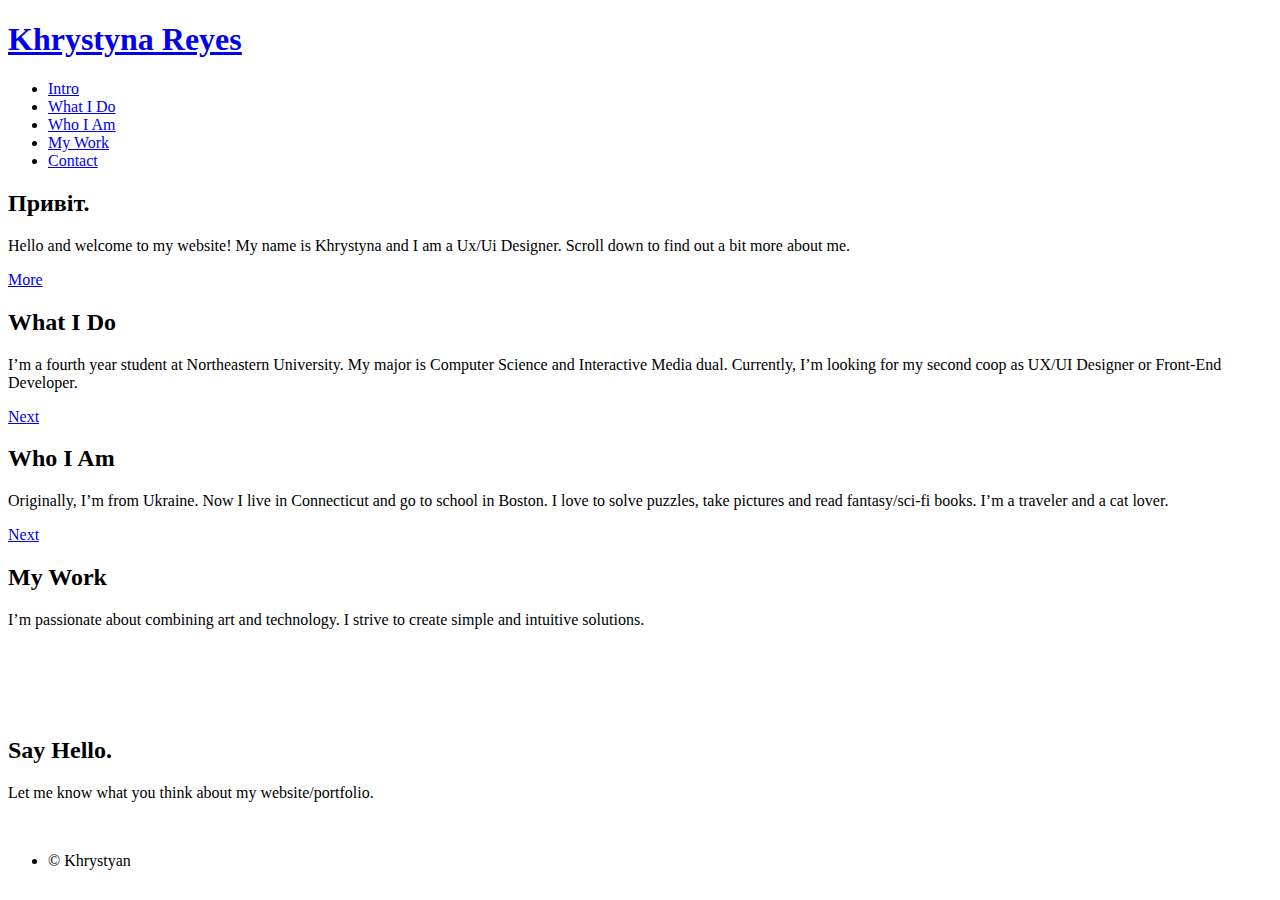
==== commit a82b4c39: "minor changes" ====
--- a/index.html
+++ b/index.html
@@ -10,6 +10,7 @@
 		<script src="js/jquery.poptrox.min.js"></script>
 		<script src="js/skel.min.js"></script>
 		<script src="js/init.js"></script>
+
 		<noscript>
 			<link rel="stylesheet" href="css/skel-noscript.css" />
 			<link rel="stylesheet" href="css/style.css" />
@@ -87,21 +88,17 @@
 
 						 Powered by poptrox. Full docs here: https://github.com/n33/jquery.poptrox
 					-->
-						<div class="container small">
+						<div class="container small" >
 							<div class="row flush images">
-								<div class="6u"><a href="http://instagram.com/khrystia2000" target="_blank" class="image full l"><img src="images/thumbs/11.png" alt="" /></a></div>
+								<div class="6u"><a href="http://instagram.com/khrystia2000" target="_blank" class="image full l">
+									 <img src="images/thumbs/11.png" alt="" title="Instagram" /></a></div>
 								<div class="6u"><a href="http://maublu.com" target="_blank" class="image full r"><img src="images/thumbs/1.png" alt="" /></a></div>
 							</div>
 							<div class="row flush images">
 								<div class="6u"><a href="http://theyolksonyou.wikispaces.com/The+Yolk%27s+on+You" target="_blank" class="image full l"><img src="images/thumbs/2.png" alt="" /></a></div>
 								<div class="6u"><a href="http://www.ccs.neu.edu/home/khrystia/hci.html" target="_blank" class="image full r"><img src="images/thumbs/3.png" alt="" /></a></div>
 							</div>
-							<div class="row flush images">
-								<div class="6u"><a href="images/fulls/05.jpg" class="image full l"><img src="images/thumbs/05.jpg" title="The sparkling shell" alt="" /></a></div>
-								<div class="6u"><a href="images/fulls/06.jpg" class="image full r"><img src="images/thumbs/06.jpg" title="Bent IX" alt="" /></a></div>
-							</div>
 						</div>
-
 				</div>
 			</section>
 
@@ -129,9 +126,7 @@
 				<!-- Menu -->
 					<ul class="menu">
 						<li>&copy; Khrystyan</li>
-						<li>Design: <a href="http://html5up.net/">HTML5 UP</a></li>
 					</ul>
-
 			</footer>
 
 	</body>
--- a/css/style.css
+++ b/css/style.css
@@ -23,7 +23,8 @@
 
 	body,input,textarea,select {
 		font-family: 'Source Sans Pro', sans-serif;
-		font-weight: 300;
+/*		font-family: 'Lato', sans-serif;
+*/		font-weight: 300;
 		font-size: 18pt;
 		line-height: 1.75em;
 		color: #39454b;
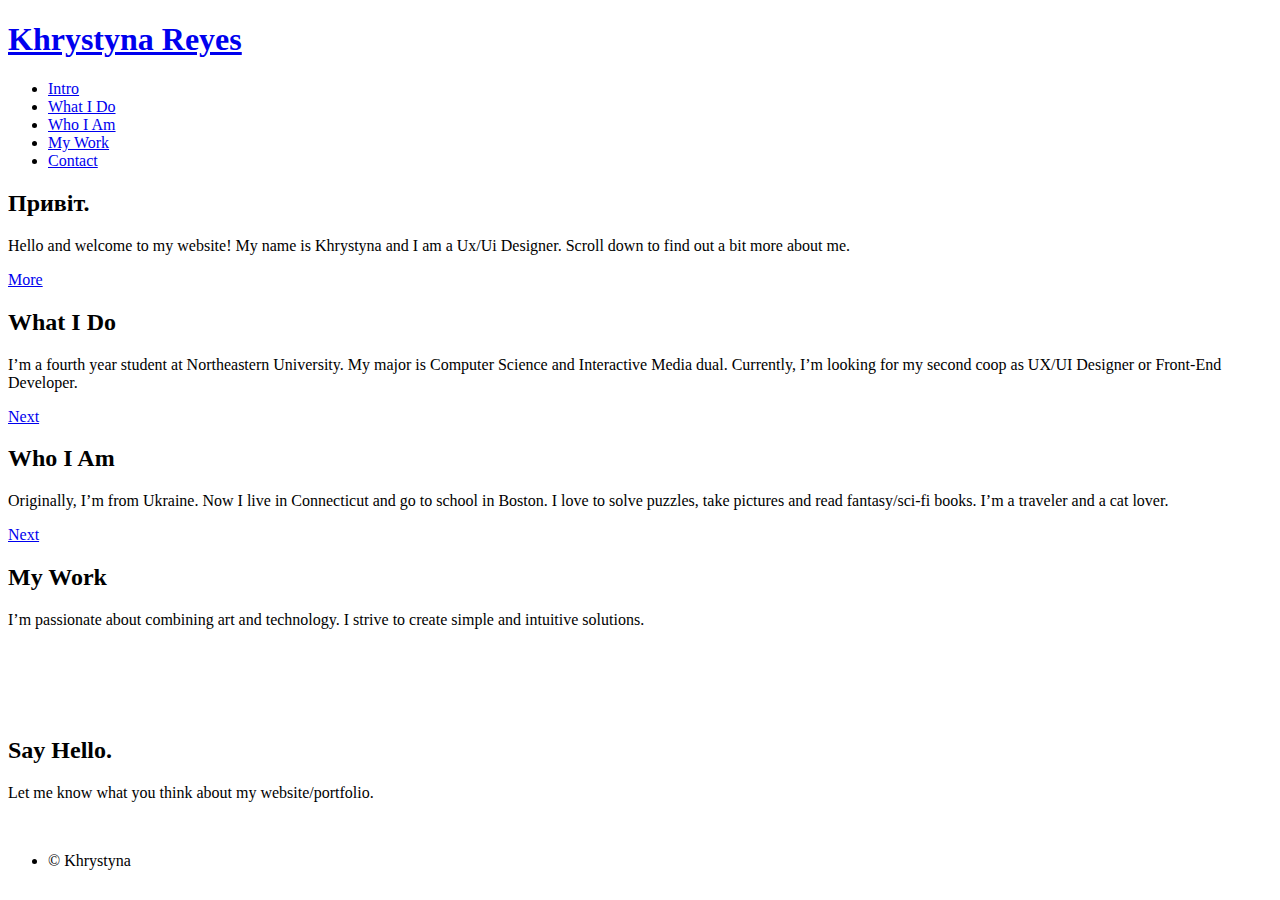
==== commit c9308278: "Update index.html" ====
--- a/index.html
+++ b/index.html
@@ -95,7 +95,7 @@
 								<div class="6u"><a href="http://maublu.com" target="_blank" class="image full r"><img src="images/thumbs/1.png" alt="" /></a></div>
 							</div>
 							<div class="row flush images">
-								<div class="6u"><a href="http://theyolksonyou.wikispaces.com/The+Yolk%27s+on+You" target="_blank" class="image full l"><img src="images/thumbs/2.png" alt="" /></a></div>
+								<div class="6u"><a href="http://khrystyna.me/theyolksonyou/index.html" target="_blank" class="image full l"><img src="images/thumbs/2.png" alt="" /></a></div>
 								<div class="6u"><a href="http://www.ccs.neu.edu/home/khrystia/hci.html" target="_blank" class="image full r"><img src="images/thumbs/3.png" alt="" /></a></div>
 							</div>
 						</div>
@@ -125,7 +125,7 @@
 
 				<!-- Menu -->
 					<ul class="menu">
-						<li>&copy; Khrystyan</li>
+						<li>&copy; Khrystyna</li>
 					</ul>
 			</footer>
 
